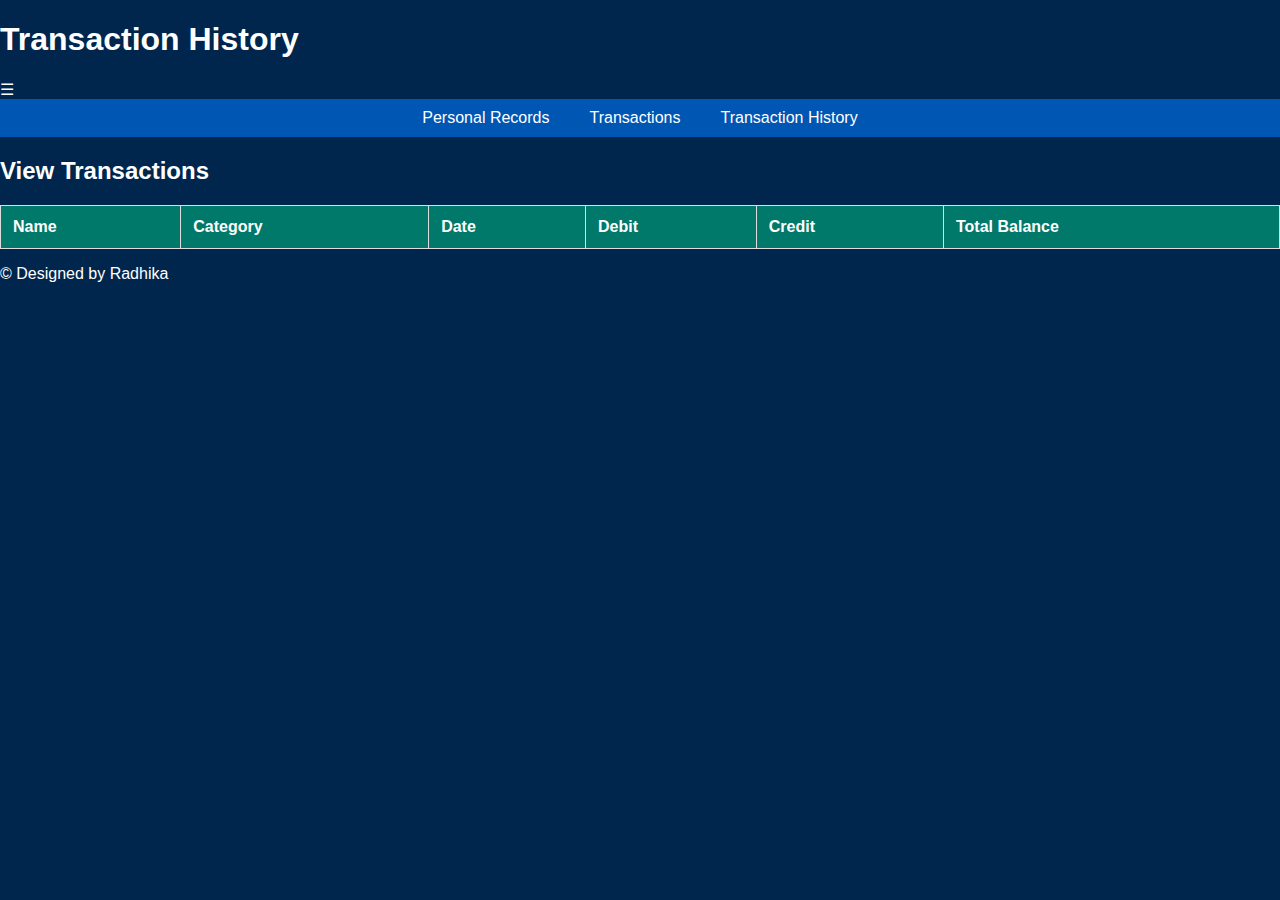
==== transaction_history.html @ 7184f109 "Update and rename transaction_history.html.txt to transaction_history.html" ====
<!DOCTYPE html>
<html lang="en">
<head>
  <meta charset="UTF-8">
  <meta name="viewport" content="width=device-width, initial-scale=1.0">
  <title>Transaction History</title>
  <link rel="stylesheet" href="style.css">
</head>
<body>
  <header>
    <h1>Transaction History</h1>
    <nav>
      <div class="hamburger" onclick="toggleMenu()">☰</div>
      <ul id="navList">
        <li><a href="index.html">Personal Records</a></li>
        <li><a href="transactions.html">Transactions</a></li>
        <li><a href="transaction_history.html">Transaction History</a></li>
      </ul>
    </nav>
  </header>

  <main>
    <h2>View Transactions</h2>
    <table class="records-table">
      <thead>
        <tr>
          <th>Name</th>
          <th>Category</th>
          <th>Date</th>
          <th>Debit</th>
          <th>Credit</th>
          <th>Total Balance</th>
        </tr>
      </thead>
      <tbody>
        <!-- Transaction rows will go here -->
      </tbody>
    </table>
  </main>

  <footer>
    <p>&copy; Designed by Radhika</p>
  </footer>

  <script src="script.js"></script>
</body>
</html>
---- style.css ----
/* General Styles */
body {
  font-family: Arial, sans-serif;
  margin: 0;
  background-color: #00264d;
  color: white;
}

body.light-mode {
  background-color: #f0f8ff;
  color: #00264d;
}

h1, h2 {
  color: #ffffff;
}

/* Navigation Bar */
nav ul {
  list-style: none;
  padding: 0;
  display: flex;
  justify-content: center;
  background-color: #0056b3;
  margin: 0;
}

nav ul li {
  margin: 0 10px;
}

nav ul li a {
  color: white;
  text-decoration: none;
  padding: 10px;
  display: block;
}

nav ul li a:hover {
  background-color: #004494;
}

/* Table Layout for Personal Records */
.records-table {
  width: 100%;
  border-collapse: collapse;
  margin-top: 20px;
}

.records-table th, .records-table td {
  padding: 12px;
  text-align: left;
  border: 1px solid #ddd;
}

.records-table th {
  background-color: #00796b;
  color: white;
}

.records-table td img {
  width: 50px;
  height: 50px;
  border-radius: 50%;
}

/* New Record Input Table */
#newRecordTable td input {
  width: 100%;
  padding: 8px;
  border-radius: 6px;
  border: 1px solid #ccc;
}

#newRecordTable td button {
  padding: 8px;
  background-color: #00796b;
  color: white;
  border: none;
  border-radius: 6px;
  cursor: pointer;
}
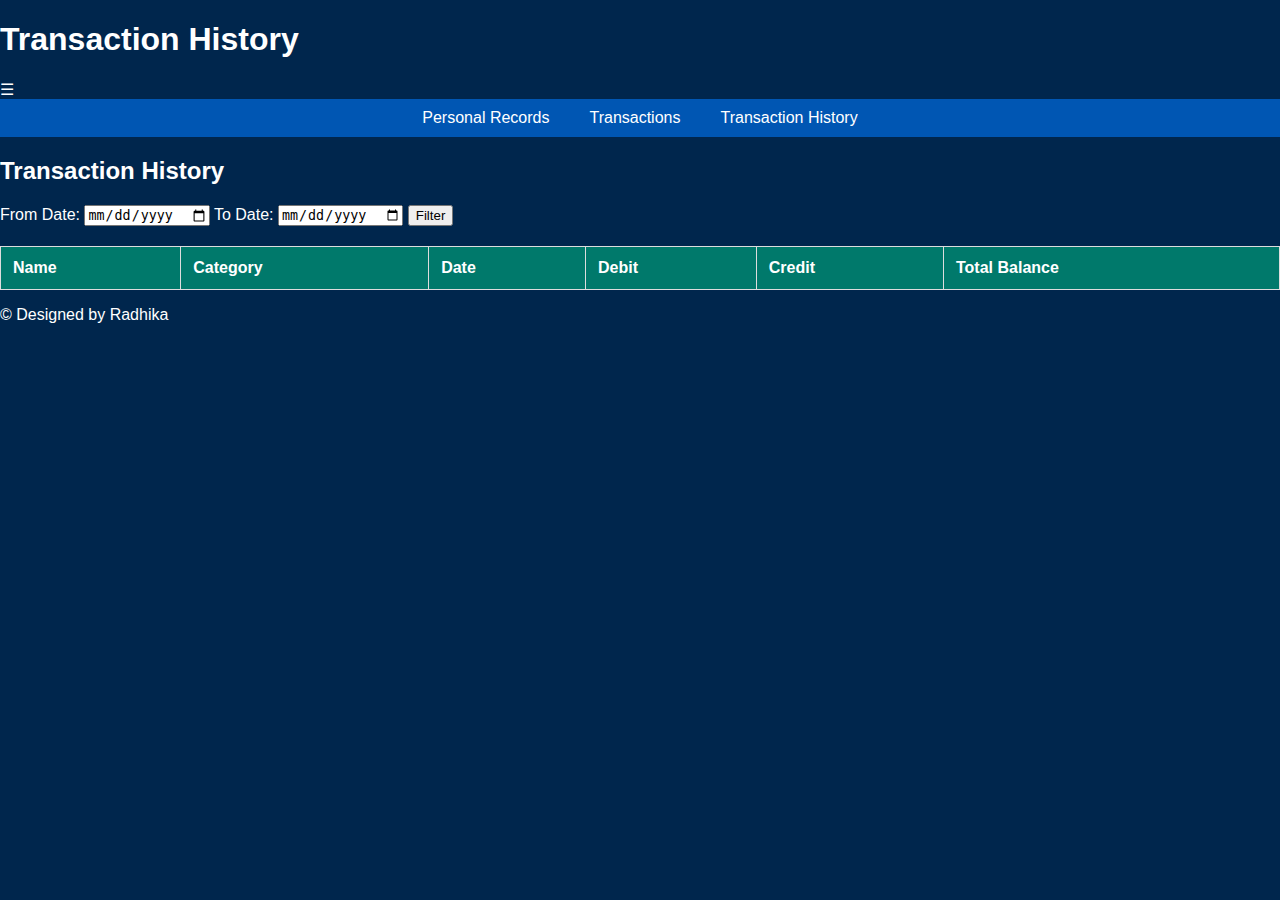
==== commit 76ebd8a0: "Update transaction_history.html" ====
--- a/transaction_history.html
+++ b/transaction_history.html
@@ -20,7 +20,16 @@
   </header>
 
   <main>
-    <h2>View Transactions</h2>
+    <h2>Transaction History</h2>
+
+    <div id="dateFilterContainer">
+      <label for="fromDate">From Date: </label>
+      <input type="date" id="fromDate">
+      <label for="toDate">To Date: </label>
+      <input type="date" id="toDate">
+      <button onclick="filterTransactions()">Filter</button>
+    </div>
+
     <table class="records-table">
       <thead>
         <tr>
@@ -36,11 +45,11 @@
         <!-- Transaction rows will go here -->
       </tbody>
     </table>
+
+    <footer>
+      <p>&copy; Designed by Radhika</p>
+    </footer>
   </main>
-
-  <footer>
-    <p>&copy; Designed by Radhika</p>
-  </footer>
 
   <script src="script.js"></script>
 </body>
